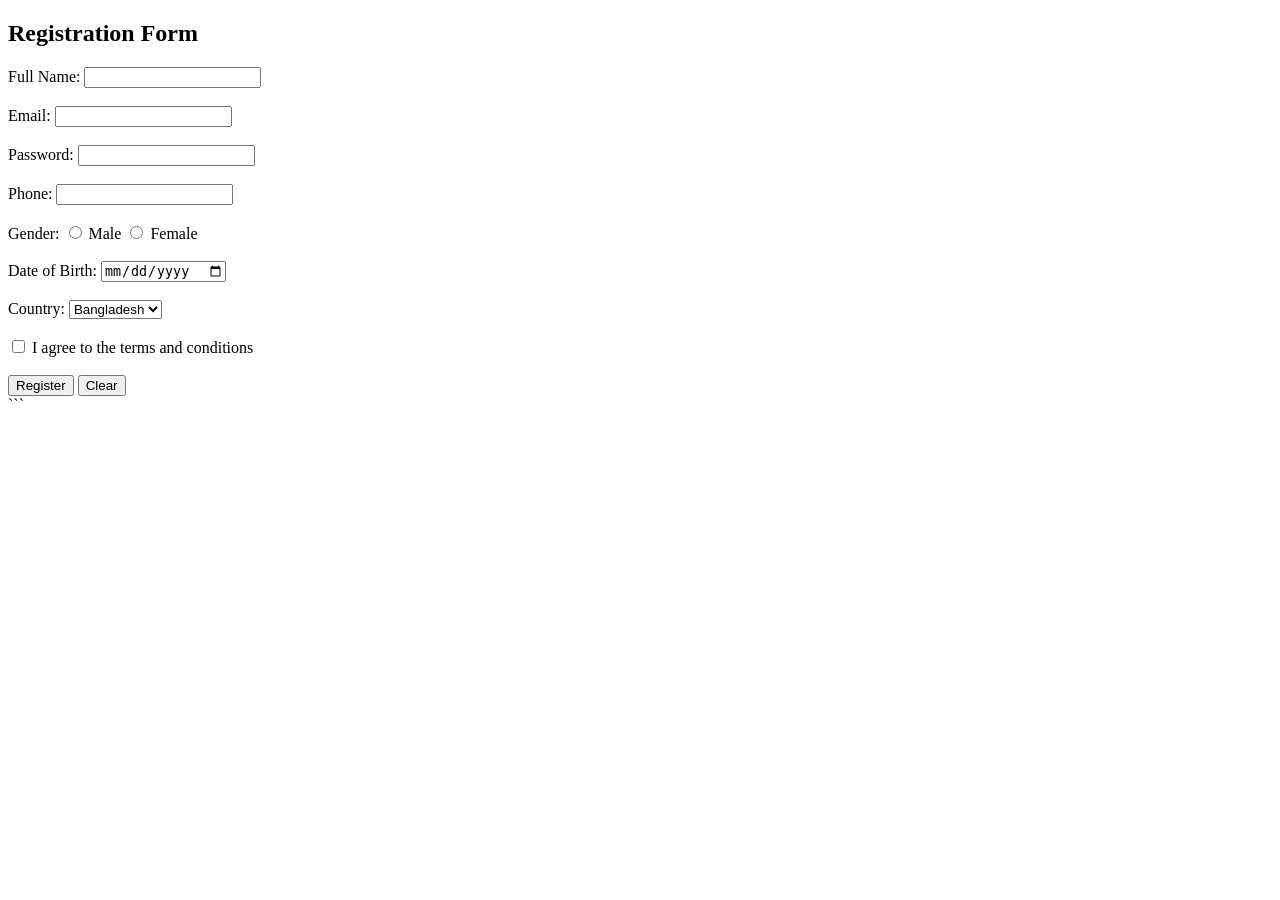
==== registration.html @ 52b4edb6 "Initial commit" ====
<!DOCTYPE html>
<html>
<head>
    <title>Registration Form</title>
</head>
<body>

    <h2>Registration Form</h2>

    <form>

        <label>Full Name:</label>
        <input type="text" name="fullname" required>
        <br><br>

        <label>Email:</label>
        <input type="email" name="email" required>
        <br><br>

        <label>Password:</label>
        <input type="password" name="password" required>
        <br><br>

        <label>Phone:</label>
        <input type="tel" name="phone">
        <br><br>

        <label>Gender:</label>
        <input type="radio" name="gender" value="male"> Male
        <input type="radio" name="gender" value="female"> Female
        <br><br>

        <label>Date of Birth:</label>
        <input type="date" name="dob">
        <br><br>

        <label>Country:</label>
        <select name="country">
            <option>Bangladesh</option>
            <option>India</option>
            <option>Pakistan</option>
            <option>Other</option>
        </select>
        <br><br>

        <input type="checkbox" name="terms" required>
        I agree to the terms and conditions
        <br><br>

        <input type="submit" value="Register">
        <input type="reset" value="Clear">

    </form>

</body>
</html>
```
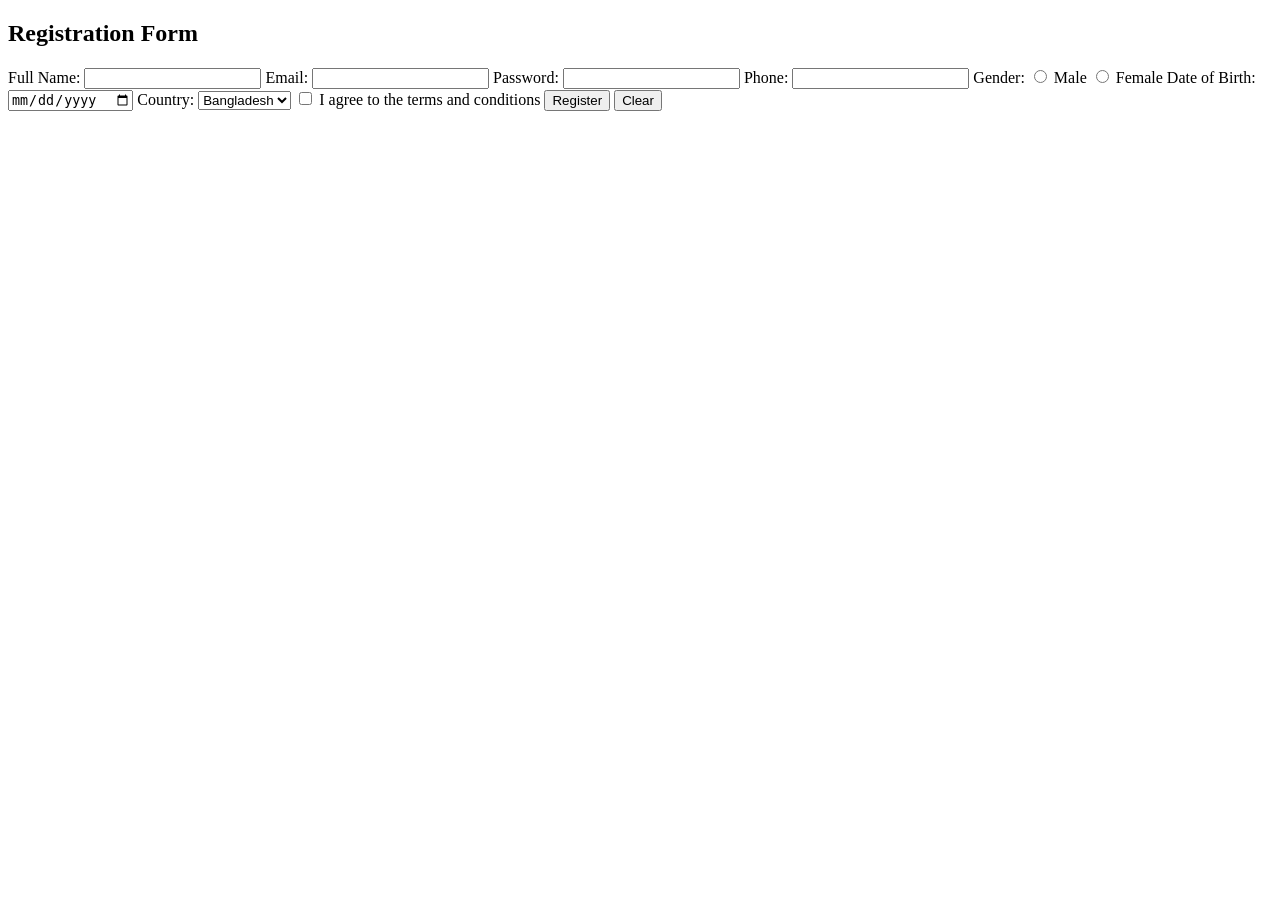
==== commit 6649e4c2: "Add registration file and update lab tasks" ====
--- a/registration.html
+++ b/registration.html
@@ -1,52 +1,52 @@
-
 <!DOCTYPE html>
 <html>
+
 <head>
+    <meta charset="UTF-8">
+    <meta name="viewport" content="width=device-width, initial-scale=1.0">
     <title>Registration Form</title>
+    <link rel="stylesheet" href="regi.css">
 </head>
+
 <body>
 
     <h2>Registration Form</h2>
 
-    <form>
+    <form action="#" method="post">
 
-        <label>Full Name:</label>
-        <input type="text" name="fullname" required>
-        <br><br>
+        <label for="fullname">Full Name:</label>
+        <input type="text" id="fullname" name="fullname" required>
 
-        <label>Email:</label>
-        <input type="email" name="email" required>
-        <br><br>
+        <label for="email">Email:</label>
+        <input type="email" id="email" name="email" required>
 
-        <label>Password:</label>
-        <input type="password" name="password" required>
-        <br><br>
+        <label for="password">Password:</label>
+        <input type="password" id="password" name="password" required>
 
-        <label>Phone:</label>
-        <input type="tel" name="phone">
-        <br><br>
+        <label for="phone">Phone:</label>
+        <input type="tel" id="phone" name="phone">
 
         <label>Gender:</label>
-        <input type="radio" name="gender" value="male"> Male
-        <input type="radio" name="gender" value="female"> Female
-        <br><br>
 
-        <label>Date of Birth:</label>
-        <input type="date" name="dob">
-        <br><br>
+        <input type="radio" id="male" name="gender" value="Male">
+        <label for="male">Male</label>
 
-        <label>Country:</label>
-        <select name="country">
-            <option>Bangladesh</option>
-            <option>India</option>
-            <option>Pakistan</option>
-            <option>Other</option>
+        <input type="radio" id="female" name="gender" value="Female">
+        <label for="female">Female</label>
+
+        <label for="dob">Date of Birth:</label>
+        <input type="date" id="dob" name="dob">
+
+        <label for="country">Country:</label>
+        <select id="country" name="country">
+            <option value="Bangladesh">Bangladesh</option>
+            <option value="India">India</option>
+            <option value="Pakistan">Pakistan</option>
+            <option value="Other">Other</option>
         </select>
-        <br><br>
 
-        <input type="checkbox" name="terms" required>
-        I agree to the terms and conditions
-        <br><br>
+        <input type="checkbox" id="terms" name="terms" required>
+        <label for="terms">I agree to the terms and conditions</label>
 
         <input type="submit" value="Register">
         <input type="reset" value="Clear">
@@ -54,5 +54,5 @@
     </form>
 
 </body>
-</html>
-```
+
+</html>
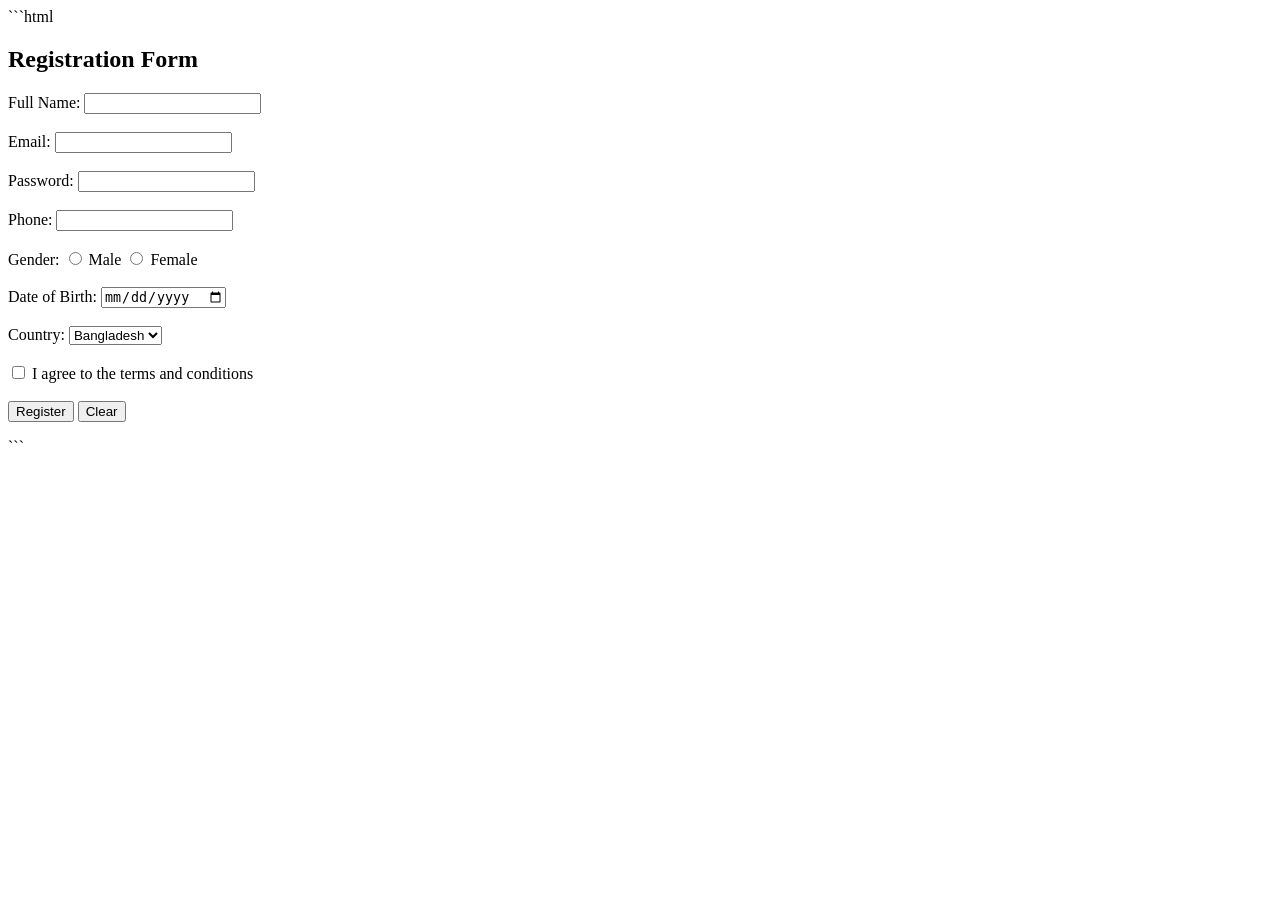
==== commit b64f551e: "Lab Task 1.html" ====
--- a/registration.html
+++ b/registration.html
@@ -1,52 +1,52 @@
+```html
 <!DOCTYPE html>
 <html>
-
 <head>
-    <meta charset="UTF-8">
-    <meta name="viewport" content="width=device-width, initial-scale=1.0">
     <title>Registration Form</title>
-    <link rel="stylesheet" href="regi.css">
 </head>
-
 <body>
 
     <h2>Registration Form</h2>
 
-    <form action="#" method="post">
+    <form>
 
-        <label for="fullname">Full Name:</label>
-        <input type="text" id="fullname" name="fullname" required>
+        <label>Full Name:</label>
+        <input type="text" name="fullname" required>
+        <br><br>
 
-        <label for="email">Email:</label>
-        <input type="email" id="email" name="email" required>
+        <label>Email:</label>
+        <input type="email" name="email" required>
+        <br><br>
 
-        <label for="password">Password:</label>
-        <input type="password" id="password" name="password" required>
+        <label>Password:</label>
+        <input type="password" name="password" required>
+        <br><br>
 
-        <label for="phone">Phone:</label>
-        <input type="tel" id="phone" name="phone">
+        <label>Phone:</label>
+        <input type="tel" name="phone">
+        <br><br>
 
         <label>Gender:</label>
+        <input type="radio" name="gender" value="male"> Male
+        <input type="radio" name="gender" value="female"> Female
+        <br><br>
 
-        <input type="radio" id="male" name="gender" value="Male">
-        <label for="male">Male</label>
+        <label>Date of Birth:</label>
+        <input type="date" name="dob">
+        <br><br>
 
-        <input type="radio" id="female" name="gender" value="Female">
-        <label for="female">Female</label>
+        <label>Country:</label>
+        <select name="country">
+            <option>Bangladesh</option>
+            <option>India</option>
+            <option>Pakistan</option>
+            <option>Other</option>
+        </select>
+        <br><br>
 
-        <label for="dob">Date of Birth:</label>
-        <input type="date" id="dob" name="dob">
-
-        <label for="country">Country:</label>
-        <select id="country" name="country">
-            <option value="Bangladesh">Bangladesh</option>
-            <option value="India">India</option>
-            <option value="Pakistan">Pakistan</option>
-            <option value="Other">Other</option>
-        </select>
-
-        <input type="checkbox" id="terms" name="terms" required>
-        <label for="terms">I agree to the terms and conditions</label>
+        <input type="checkbox" name="terms" required>
+        I agree to the terms and conditions
+        <br><br>
 
         <input type="submit" value="Register">
         <input type="reset" value="Clear">
@@ -54,5 +54,5 @@
     </form>
 
 </body>
-
-</html>+</html>
+```
